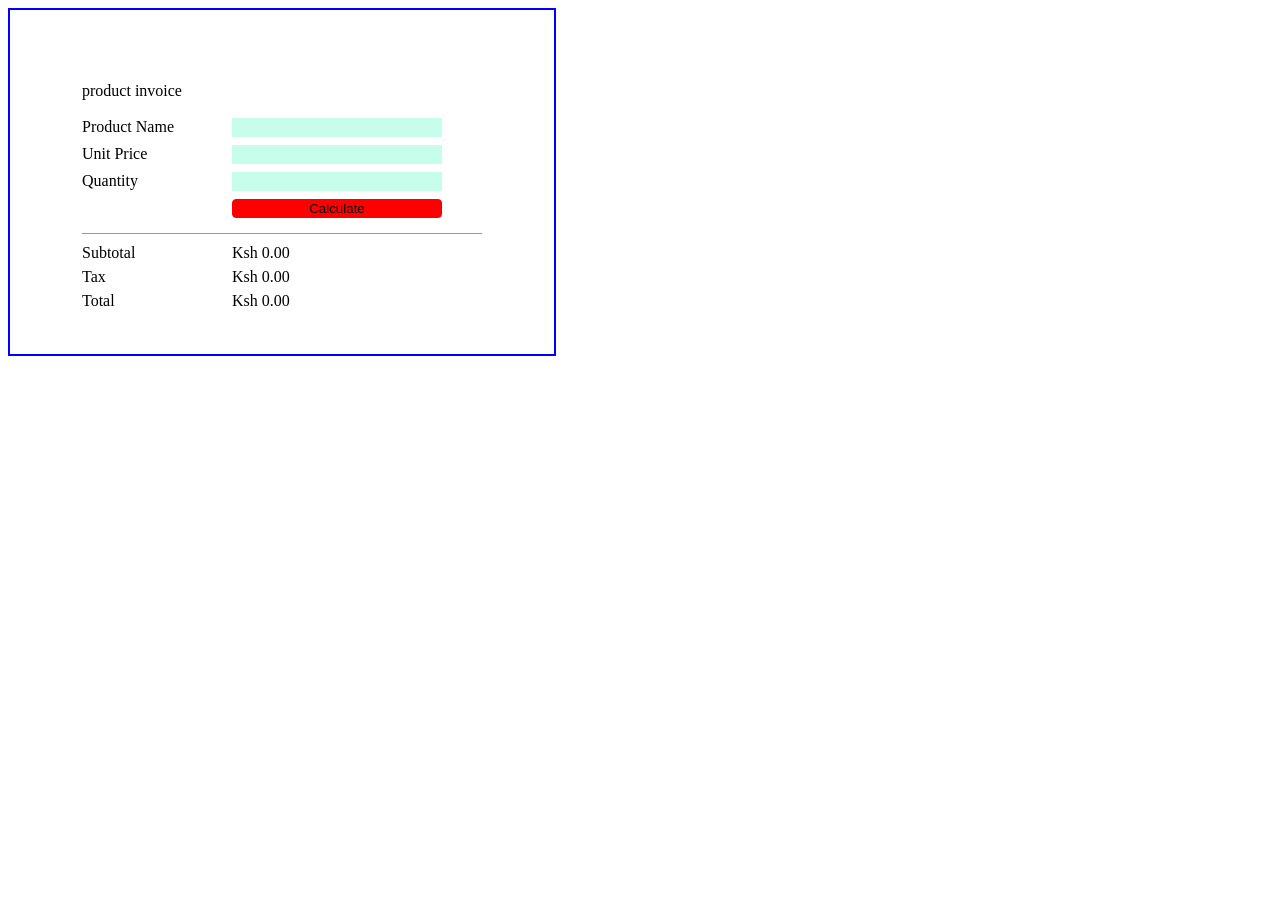
==== index.html @ 0be105d2 "Rename invoice_cal.html to index.html" ====
<!DOCTYPE html>
<html>
  <head>
    <title>
      invoice calculater
    </title>
    <link rel="stylesheet" href="style1.css">
  </head>

  <body>
    <div id="main">
      <form action="">

         <span id="invoice">
          product invoice
         </span><br><br>

        <div class="form-row">
          <label>Product Name</label>
          <input type="text">
        </div>

        <div class="form-row">
            <label>Unit Price</label>
            <input id="price" type="number">
        </div>

        <div class="form-row">
            <label>Quantity</label>
            <input id="quantity" type="number">
        </div>

        <button type="button" onclick="calculate()">Calculate</button>


        <div class="results">

            <div class="result-row" id="subtotal">
                <span>Subtotal</span>
                <span id="ks">Ksh 0.00</span>
            </div>

            <div class="result-row" id="tax">
                <span>Tax</span>
                <span id="ks">Ksh 0.00</span>
            </div>

            <div class="result-row" id="total">
                <span>Total</span>
                <span id="ks">Ksh 0.00</span>
            </div>

        </div>
      </form>  
    </div>
  </body>
  <script src="script.js"></script>
</html>
---- style1.css ----
.form-row {
    display: grid;
    grid-template-columns: 140px 210px;
    gap: 10px;
    margin-bottom: 8px;
}

.form-row input {
    width: 100%;
    box-sizing: border-box;
    background-color: rgb(199, 253, 235);
    border: 1px solid rgb(199, 253, 235);
}

/* Results */
.results {
    margin-top: 15px;
    border-top: 1px solid #999;
    padding-top: 10px;
}

.result-row {
    display: grid;
    grid-template-columns: 150px 210px;
    margin-bottom: 6px;
}

#main{
  width: 400px;
  height: 200px;
  border: 2px solid blue;
  padding: 8dvh;
}

button{
  margin-right: 0px;
  margin-left: 150px;
  width: 210px; 
  background-color: red;
  border: 1px solid red;
  border-radius: 4px;
  
}

#invoice{
  margin-bottom: 10px;
  padding-bottom: 10px;
  text-align: center;

}

#ks{
}
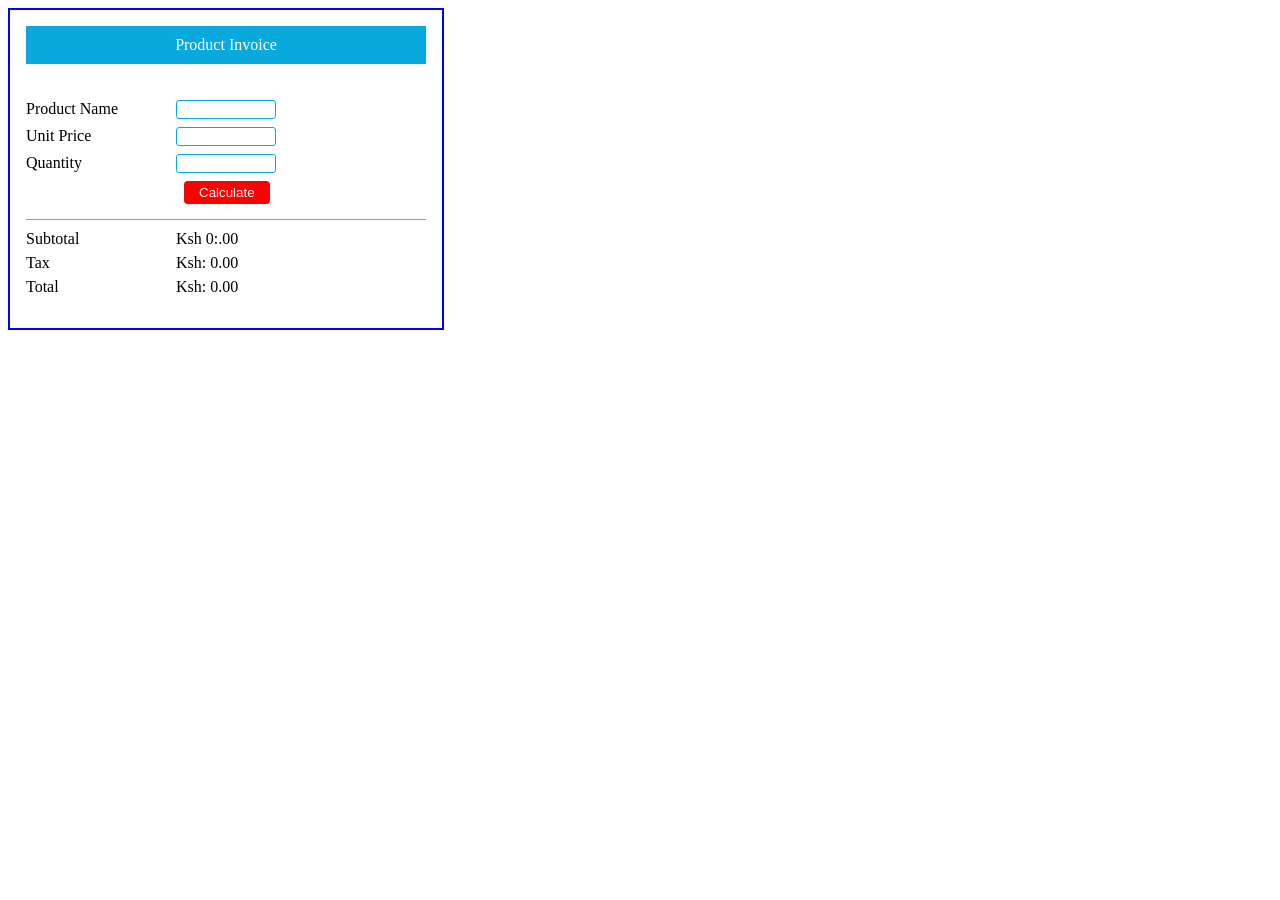
==== commit 80d722c1: "Rename invoice_cal.html to index.html" ====
--- a/index.html
+++ b/index.html
@@ -12,9 +12,9 @@
       <form action="">
 
          <span id="invoice">
-          product invoice
+          Product Invoice
          </span><br><br>
-
+         <!--PRIDUCT INFO-->
         <div class="form-row">
           <label>Product Name</label>
           <input type="text">
@@ -31,23 +31,24 @@
         </div>
 
         <button type="button" onclick="calculate()">Calculate</button>
-
+        
+        <!-- THE RESULT-->
 
         <div class="results">
 
             <div class="result-row" id="subtotal">
                 <span>Subtotal</span>
-                <span id="ks">Ksh 0.00</span>
+                <span>Ksh 0:.00</span>
             </div>
 
             <div class="result-row" id="tax">
                 <span>Tax</span>
-                <span id="ks">Ksh 0.00</span>
+                <span >Ksh: 0.00</span>
             </div>
 
             <div class="result-row" id="total">
                 <span>Total</span>
-                <span id="ks">Ksh 0.00</span>
+                <span >Ksh: 0.00</span>
             </div>
 
         </div>
--- a/style1.css
+++ b/style1.css
@@ -1,6 +1,6 @@
 .form-row {
     display: grid;
-    grid-template-columns: 140px 210px;
+    grid-template-columns: 140px 100px;
     gap: 10px;
     margin-bottom: 8px;
 }
@@ -8,8 +8,10 @@
 .form-row input {
     width: 100%;
     box-sizing: border-box;
-    background-color: rgb(199, 253, 235);
-    border: 1px solid rgb(199, 253, 235);
+    background-color: white;
+    border: 1px solid rgb(9, 169, 222);
+    border-radius: 3px;
+  
 }
 
 /* Results */
@@ -17,37 +19,55 @@
     margin-top: 15px;
     border-top: 1px solid #999;
     padding-top: 10px;
+    padding-bottom: 10PX;
 }
 
 .result-row {
     display: grid;
-    grid-template-columns: 150px 210px;
+    grid-template-columns: 150px 100px;
     margin-bottom: 6px;
 }
 
 #main{
   width: 400px;
-  height: 200px;
   border: 2px solid blue;
-  padding: 8dvh;
+  padding: 1rem;
+  background-color: white ;
+  
 }
 
 button{
+  color: white;
   margin-right: 0px;
-  margin-left: 150px;
-  width: 210px; 
+  margin-left: 158px;
+  padding-left: 15px; 
+  padding-right: 15px;
+  padding-bottom: 4px;
+  padding-top: 4px;
   background-color: red;
-  border: 1px solid red;
+  border: none;
   border-radius: 4px;
-  
+  transition: 0.3s;
+}
+
+button:hover{
+  opacity: 0.8;
+  box-shadow: ;
+  cursor: pointer;
+}
+button:active{
+  transform: scale(1.1);
 }
 
 #invoice{
-  margin-bottom: 10px;
   padding-bottom: 10px;
+  padding-top: 10px;
   text-align: center;
+  display: flex;
+  flex-direction: column;
+  justify-content: center;
+  background-color: rgb(9, 169, 222);
+  color: white;
 
 }
 
-#ks{
-}
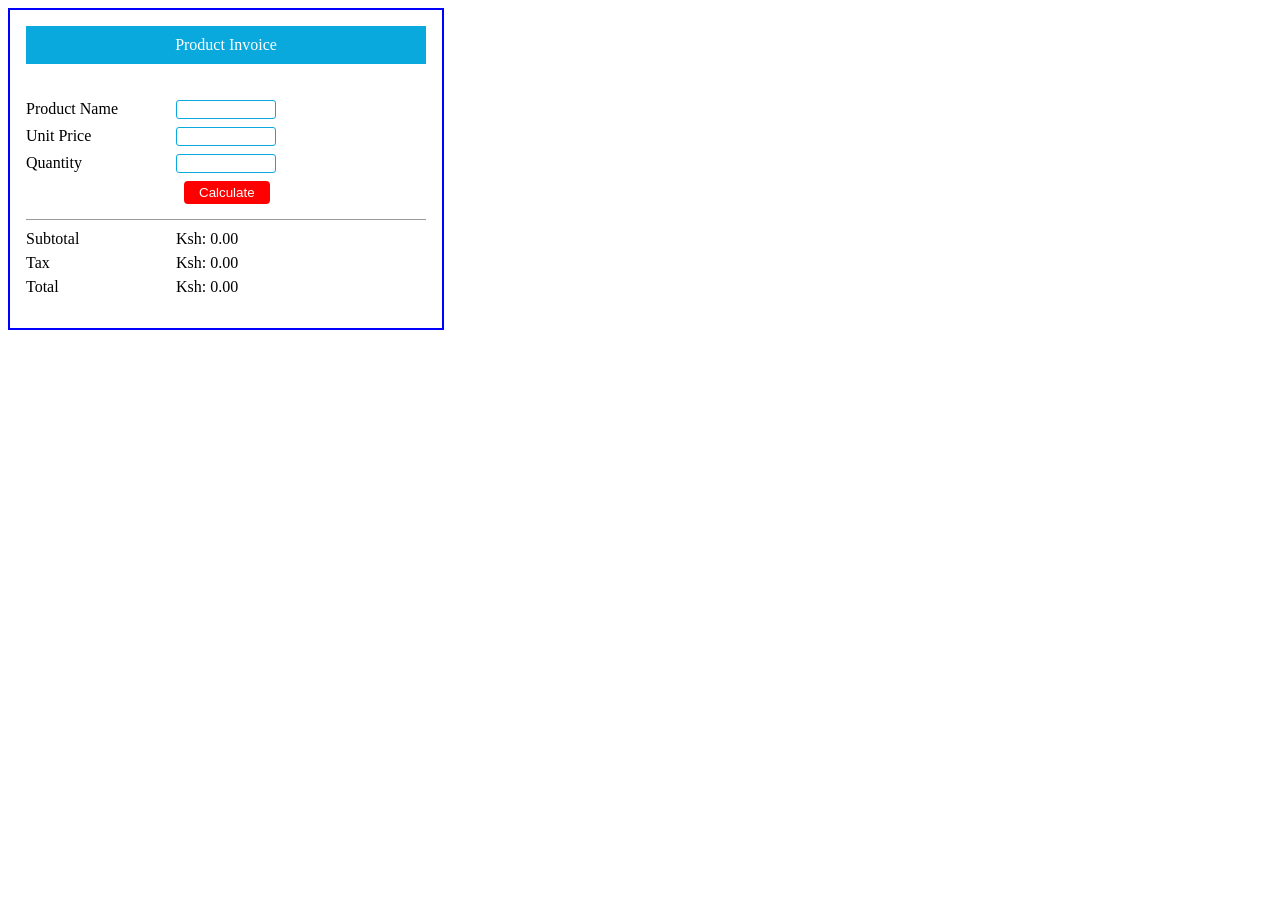
==== commit ce91a944: "Fix HTML formatting and correct currency display" ====
--- a/index.html
+++ b/index.html
@@ -38,7 +38,7 @@
 
             <div class="result-row" id="subtotal">
                 <span>Subtotal</span>
-                <span>Ksh 0:.00</span>
+                <span>Ksh: 0.00</span>
             </div>
 
             <div class="result-row" id="tax">
